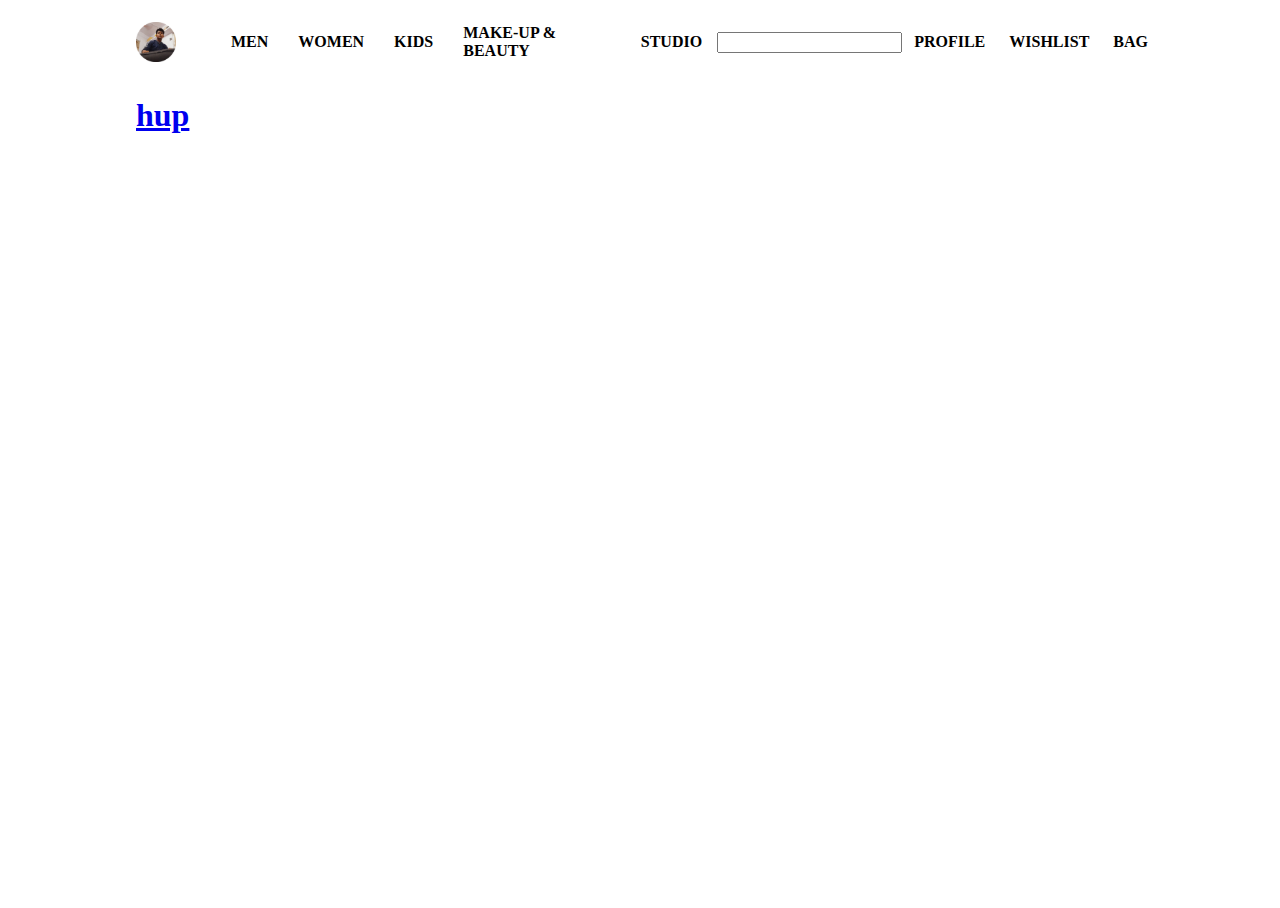
==== index.html @ 9abed9a5 "Add files via upload" ====
<!DOCTYPE html>
<html lang="en">
<head>
    <meta charset="UTF-8">
    <meta name="viewport" content="width=device-width, initial-scale=1.0">
    <title>
        
        venom's factory</title>
        <link rel="icon" href="photo_2023-08-03_11-14-17-fotor-2023091919436.jpg"
        type="image/x-icon">
        <link rel="stylesheet" href="style.css">
        <link rel="stylesheet" href="utility.css">
        
</head>
<body>
<header class="container" >
        <nav class="flex space-around items-centre font-style">
                <div class="left flex items-centre">
                        <img src="photo_2023-08-03_11-14-17-fotor-2023091919436.jpg" alt="">
                        <ul class="flex items-centre justify-centre">
                                <li>
                                        MEN
                                </li>
                                <li>
                                      WOMEN  
                                </li>
                                <li>
                                        KIDS
                                </li>
                                <li>
                                        MAKE-UP & BEAUTY
                                </li>
                                <li>
                                        STUDIO
                                </li>
                        </ul>
                </div>
                <div class="right flex items-centre">
                        
                        <input type="text" name="seach-box" id="">
                        <div class="profile pd-2">PROFILE</div>
                        <div class="wishlist pd-2">WISHLIST</div>
                        <div class="bag pd-2">BAG</div>
                </div>
        </nav>
       <h1><a href="slide.html">hup</a></h1> 
</header>   
<!--slide show -->
    
</body>
</html>
---- style.css ----
html,body{
    height: 100%;
    width: 100%;
}
body
{
    background-color: white;
}
.left img
{
    width: 40px;
    height: 40px;
}
.container
{
    max-width: 80vw;
    margin: auto;
}
nav ul li{
    list-style: none;
    padding: 0 15px;
}
header{
    position: sticky; top: 0px; background-color: white;
}
.dot1
{
text-align: center;
}
---- utility.css ----
.flex{
    display: flex;
}
.items-centre{
    align-items: center;
}
.justify-centre{
 justify-content: center;
}
.font-style{
    font-family: roboto;
    font-weight: bolder;
}
.space-around{
    justify-content: space-between;
}
.pd-2{
    margin-left: 12px;
    margin-right: 12px;
}

.slideshow-container
{
    max-width: 1000px;
    position: relative;
    margin: auto;
}
.myslides{
    display: none;
}
.prev,.nxt{
    cursor: pointer;
    position: absolute;
    top: 50%;
    width: auto;
    margin-top: -2px;
    padding: 16px;
    background-color: black;
    color: white;
    font-weight: bold;
    font-size: 18px;
    transition: 0.6s ease;
    border-radius: 0 3px 3px 0;
    user-select: none;
}
.nxt {
    right: 0;
    border-radius: 3px 0 0 3px;
  }
  
  /* On hover, add a black background color with a little bit see-through */
  .prev:hover, .nxt:hover {
    background-color: rgba(0,0,0,0.8);
  }
  
  /* Caption text */
  .text {
    color: #f2f2f2;
    font-size: 15px;
    padding: 8px 12px;
    position: absolute;
    bottom: 8px;
    width: 100%;
    text-align: center;
  }
  
  /* Number text (1/3 etc) */
  .numbertext {
    color: #f2f2f2;
    font-size: 12px;
    padding: 8px 12px;
    position: absolute;
    top: 0;
  }
  
  /* The dots/bullets/indicators */
  .dot2 {
    cursor: pointer;
    height: 15px;
    width: 15px;
    margin: 0 2px;
    background-color: #bbb;
    border-radius: 50%;
    display: inline-block;
    transition: background-color 0.6s ease;
  }
  
  .active, .dot:hover {
    background-color: #717171;
  }
  
  /* Fading animation */
  .fade {
    animation-name: fade;
    animation-duration: 1.5s;
  }
  
  @keyframes fade {
    from {opacity: .4}
    to {opacity: 1}
  }
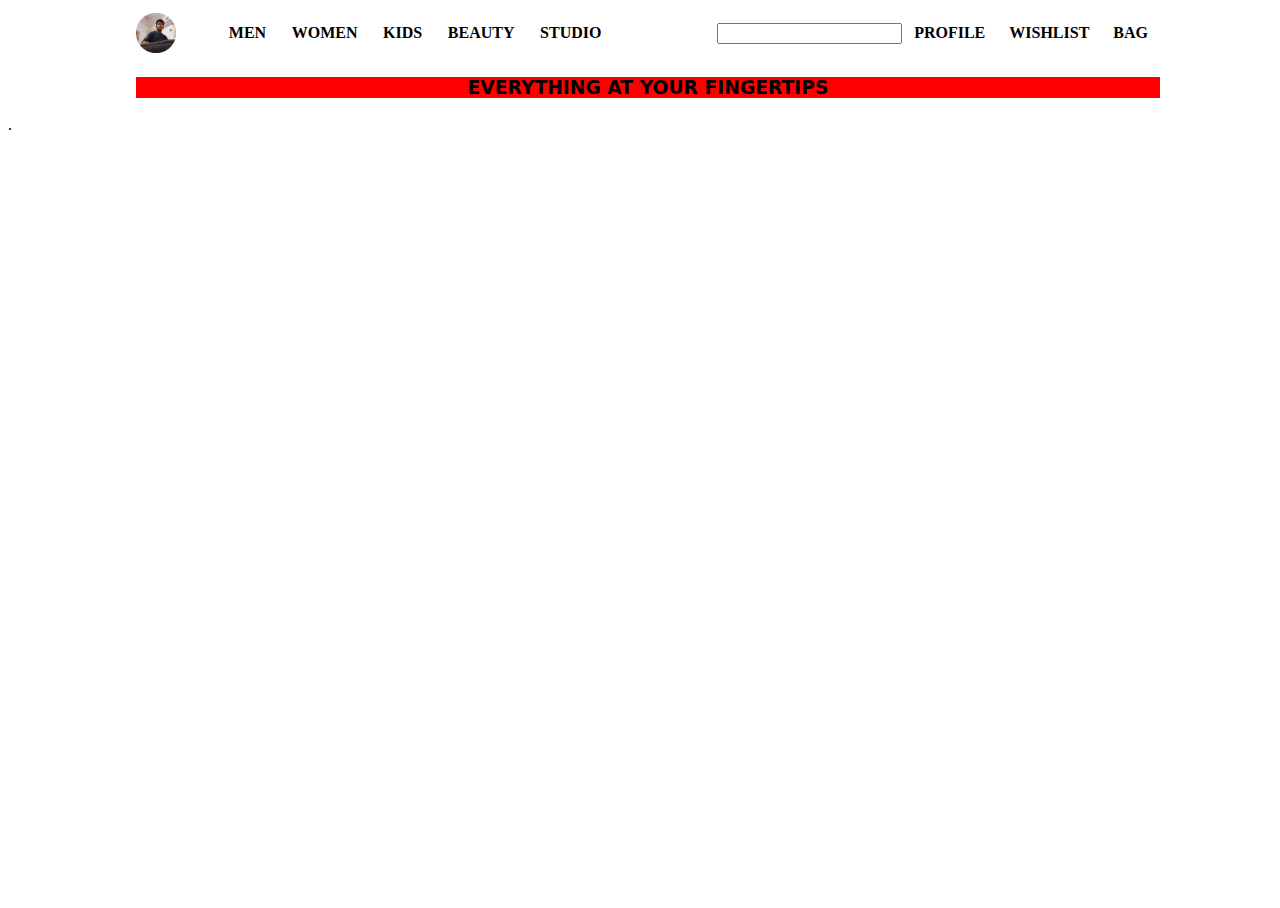
==== commit 7949e84a: "new change hover" ====
--- a/index.html
+++ b/index.html
@@ -15,37 +15,58 @@
 <body>
 <header class="container" >
         <nav class="flex space-around items-centre font-style">
-                <div class="left flex items-centre">
+                <div class="left flex items-centre ">
                         <img src="photo_2023-08-03_11-14-17-fotor-2023091919436.jpg" alt="">
                         <ul class="flex items-centre justify-centre">
-                                <li>
-                                        MEN
-                                </li>
-                                <li>
-                                      WOMEN  
-                                </li>
-                                <li>
-                                        KIDS
-                                </li>
-                                <li>
-                                        MAKE-UP & BEAUTY
-                                </li>
-                                <li>
-                                        STUDIO
-                                </li>
+                                <div class="button">
+                                        <li>
+                                                MEN
+                                        </li>
+                                </div>
+                                <div class="button">
+                                        <li>
+                                                WOMEN  
+                                          </li>
+                                </div>
+                                <div class="button">
+                                        <li>
+                                                KIDS
+                                        </li>
+                                </div>
+                                <div class="button">
+                                        <li>
+                                          BEAUTY
+                                        </li>
+                                </div>
+                                <div class="button">
+                                        <li>
+                                                STUDIO
+                                        </li>
+                                </div>
                         </ul>
                 </div>
                 <div class="right flex items-centre">
                         
-                        <input type="text" name="seach-box" id="">
-                        <div class="profile pd-2">PROFILE</div>
-                        <div class="wishlist pd-2">WISHLIST</div>
-                        <div class="bag pd-2">BAG</div>
+                        <div class="button"><input type="text" name="seach-box" id=""></div>
+                        <div class="button"><div class="profile pd-2">PROFILE</div></div>
+                        <div class="button"><div class="wishlist pd-2">WISHLIST</div></div>
+                        <div class="button"><div class="bag pd-2">BAG</div></div>
                 </div>
         </nav>
-       <h1><a href="slide.html">hup</a></h1> 
-</header>   
-<!--slide show -->
-    
+       <div class="spacing-1">
+        <h3>
+                EVERYTHING AT YOUR FINGERTIPS
+        </h3>
+       </div>
+</header>
+<div class="animation1">
+ .
+</div>
+<!--<div>
+        <div class="product">
+                uewfb
+        </div>
+</div>   
+slide show -->    
 </body>
 </html>--- a/style.css
+++ b/style.css
@@ -18,7 +18,7 @@
 }
 nav ul li{
     list-style: none;
-    padding: 0 15px;
+    padding: 0 1vw;
 }
 header{
     position: sticky; top: 0px; background-color: white;
@@ -26,4 +26,16 @@
 .dot1
 {
 text-align: center;
-}+}
+.spacing-1{
+    background-color: red ;
+    text-align: center;
+    font-family: system-ui, -apple-system, BlinkMacSystemFont, 'Segoe UI', Roboto, Oxygen, Ubuntu, Cantarell, 'Open Sans', 'Helvetica Neue', sans-serif;
+}
+.button :hover{
+    background-color: rgb(159, 181, 255);
+    transition: .45s;
+  }
+
+
+  --- a/utility.css
+++ b/utility.css
@@ -18,97 +18,9 @@
     margin-left: 12px;
     margin-right: 12px;
 }
-
-.slideshow-container
-{
-    max-width: 1000px;
-    position: relative;
-    margin: auto;
+.product{
+  margin-left: 0px;
+  margin-right: auto;
+  background-color: blue;
+  
 }
-.myslides{
-    display: none;
-}
-.prev,.nxt{
-    cursor: pointer;
-    position: absolute;
-    top: 50%;
-    width: auto;
-    margin-top: -2px;
-    padding: 16px;
-    background-color: black;
-    color: white;
-    font-weight: bold;
-    font-size: 18px;
-    transition: 0.6s ease;
-    border-radius: 0 3px 3px 0;
-    user-select: none;
-}
-.nxt {
-    right: 0;
-    border-radius: 3px 0 0 3px;
-  }
-  
-  /* On hover, add a black background color with a little bit see-through */
-  .prev:hover, .nxt:hover {
-    background-color: rgba(0,0,0,0.8);
-  }
-  
-  /* Caption text */
-  .text {
-    color: #f2f2f2;
-    font-size: 15px;
-    padding: 8px 12px;
-    position: absolute;
-    bottom: 8px;
-    width: 100%;
-    text-align: center;
-  }
-  
-  /* Number text (1/3 etc) */
-  .numbertext {
-    color: #f2f2f2;
-    font-size: 12px;
-    padding: 8px 12px;
-    position: absolute;
-    top: 0;
-  }
-  
-  /* The dots/bullets/indicators */
-  .dot2 {
-    cursor: pointer;
-    height: 15px;
-    width: 15px;
-    margin: 0 2px;
-    background-color: #bbb;
-    border-radius: 50%;
-    display: inline-block;
-    transition: background-color 0.6s ease;
-  }
-  
-  .active, .dot:hover {
-    background-color: #717171;
-  }
-  
-  /* Fading animation */
-  .fade {
-    animation-name: fade;
-    animation-duration: 1.5s;
-  }
-  
-  @keyframes fade {
-    from {opacity: .4}
-    to {opacity: 1}
-  }
-
-
-
-
-
-
-
-
-
-
-
-
-
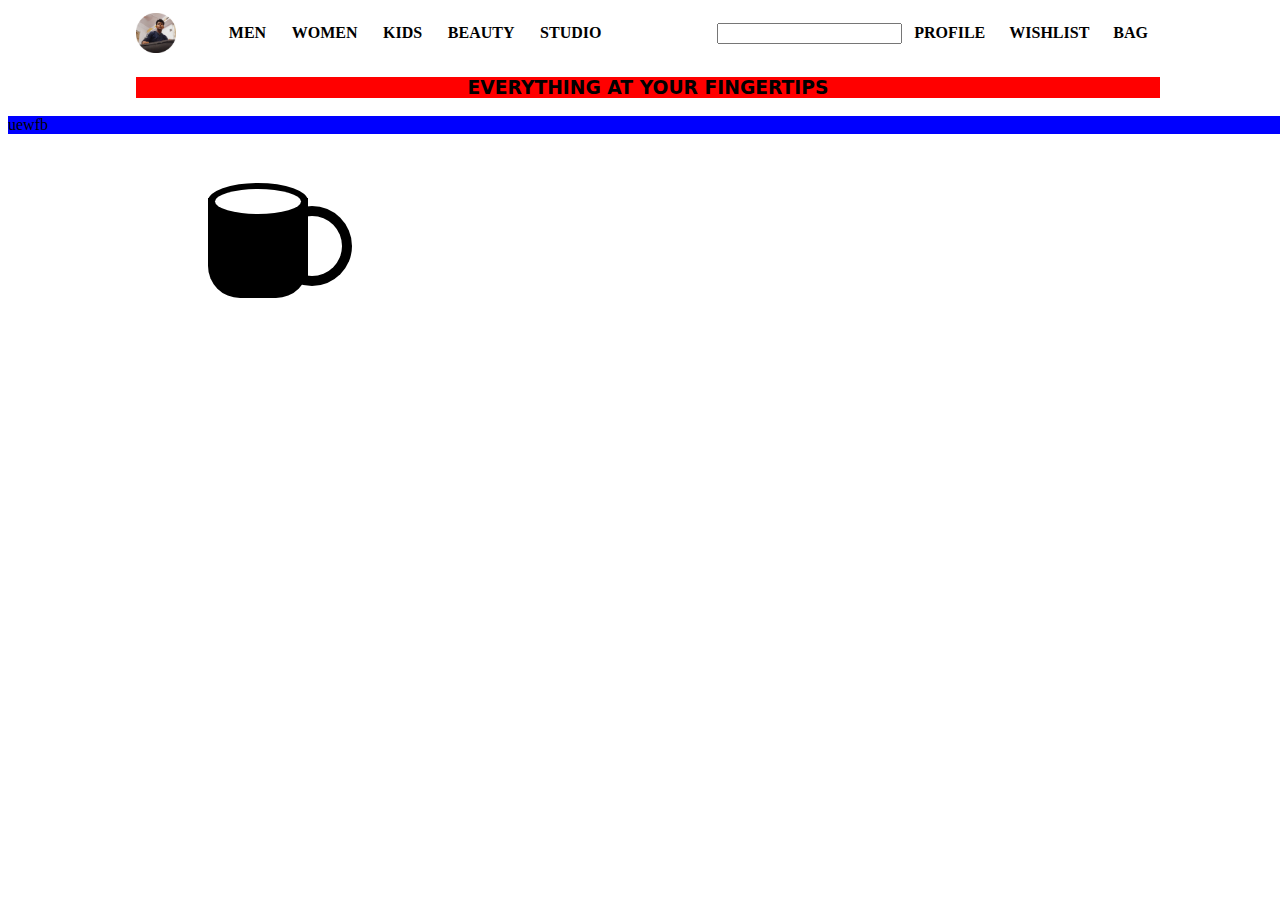
==== commit 1ecffe71: "test animation" ====
--- a/index.html
+++ b/index.html
@@ -10,6 +10,7 @@
         type="image/x-icon">
         <link rel="stylesheet" href="style.css">
         <link rel="stylesheet" href="utility.css">
+        <link rel="stylesheet" href="coffemug.css">
         
 </head>
 <body>
@@ -59,14 +60,17 @@
         </h3>
        </div>
 </header>
-<div class="animation1">
- .
-</div>
-<!--<div>
+
+<div>
         <div class="product">
                 uewfb
         </div>
 </div>   
-slide show -->    
+<div class="cup"> </div>   
+<div class="handle "></div>
+<div class="handle2"></div>
+<div class="coverup"></div>
+<div class="curveofcup"></div>
+<div class="tea"></div>
 </body>
 </html>--- a/style.css
+++ b/style.css
@@ -36,6 +36,3 @@
     background-color: rgb(159, 181, 255);
     transition: .45s;
   }
-
-
-  --- a/coffemug.css
+++ b/coffemug.css
@@ -0,0 +1,50 @@
+.cup{
+    height: 100px;
+    width: 100px;
+    background-color: black;
+    margin-left: 200px;
+    margin-top: 4em;
+    border-bottom-left-radius: 2em;
+    border-bottom-right-radius: 2em; ;
+}
+.handle{
+    height: 80px;
+    width: 80px;
+    background-color: black;
+    margin-top: -92px;
+    border-radius: 50%  ;
+    margin-left: 264px;
+}
+.handle2{
+    height: 60px;
+    width: 60px;
+    background-color: white;
+    margin-top: -70px;
+    border-radius: 50%;
+    margin-left: 274px;
+}
+.coverup{
+    height: 80px;
+    width: 80px;
+    background-color: black;
+    margin-top: -73px;
+    margin-left: 220px;
+}
+.curveofcup{
+    height: 36px;
+    width: 100px;
+    border-radius: 50%;
+    background-color:black;
+    margin-top: -100px;
+    margin-left: 200px;
+}
+.tea{
+    height: 25px;
+    width: 86px;
+    border-radius: 50%;
+    background-color: white;
+    margin-top: -30px;
+    margin-left: 207px;
+}
+
+  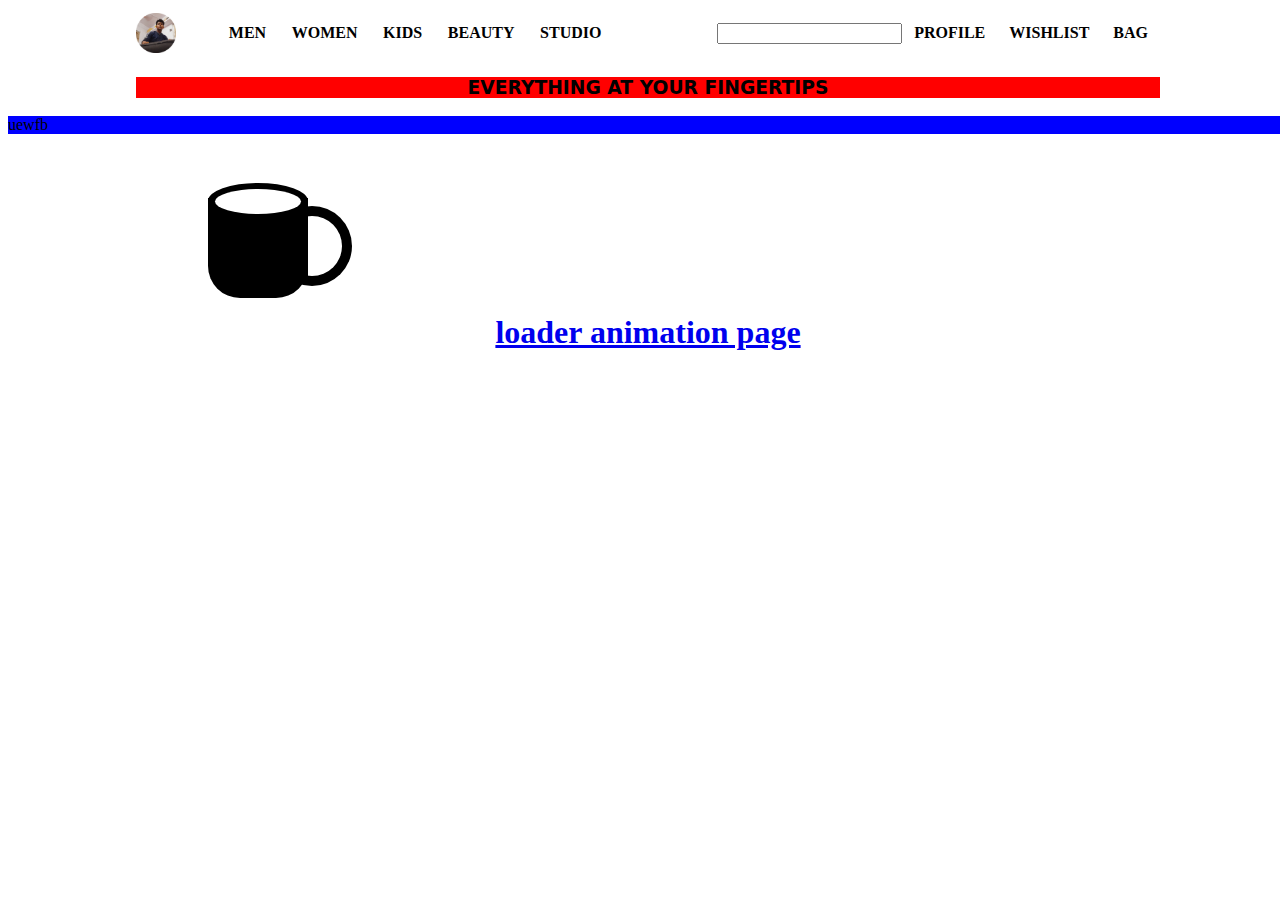
==== commit bfd2a173: "loader file" ====
--- a/index.html
+++ b/index.html
@@ -72,5 +72,12 @@
 <div class="coverup"></div>
 <div class="curveofcup"></div>
 <div class="tea"></div>
+
+<footer>
+        <h1>
+                <a href="loader.html">loader animation page</a>
+        </h1>
+</footer>
+
 </body>
 </html>--- a/style.css
+++ b/style.css
@@ -36,3 +36,7 @@
     background-color: rgb(159, 181, 255);
     transition: .45s;
   }
+footer{
+    margin-top: 100px;
+    text-align: center;
+}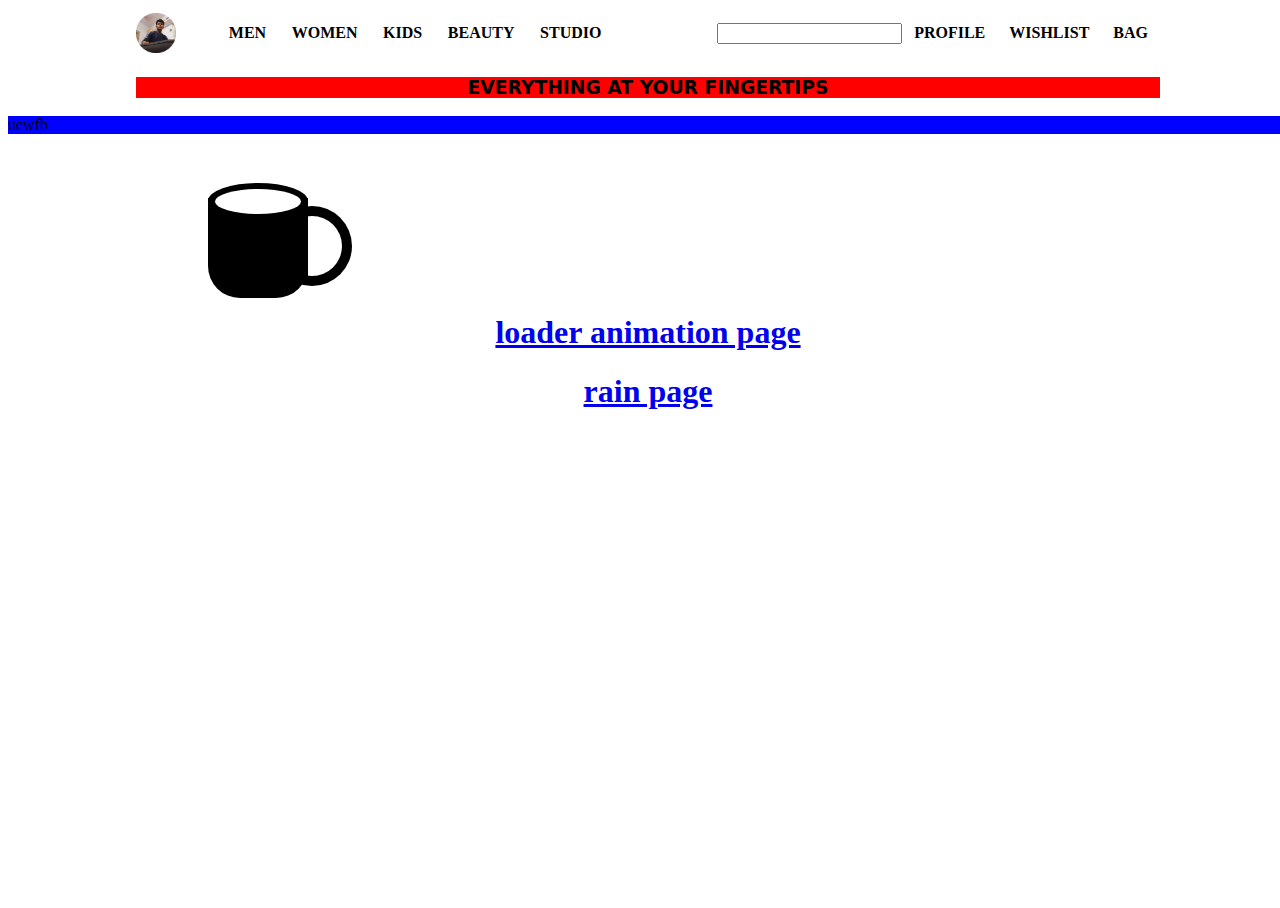
==== commit fae0bb63: "jin" ====
--- a/index.html
+++ b/index.html
@@ -77,6 +77,9 @@
         <h1>
                 <a href="loader.html">loader animation page</a>
         </h1>
+        <h1>
+                <a href="rainanimation.html">rain page</a>
+        </h1>
 </footer>
 
 </body>
